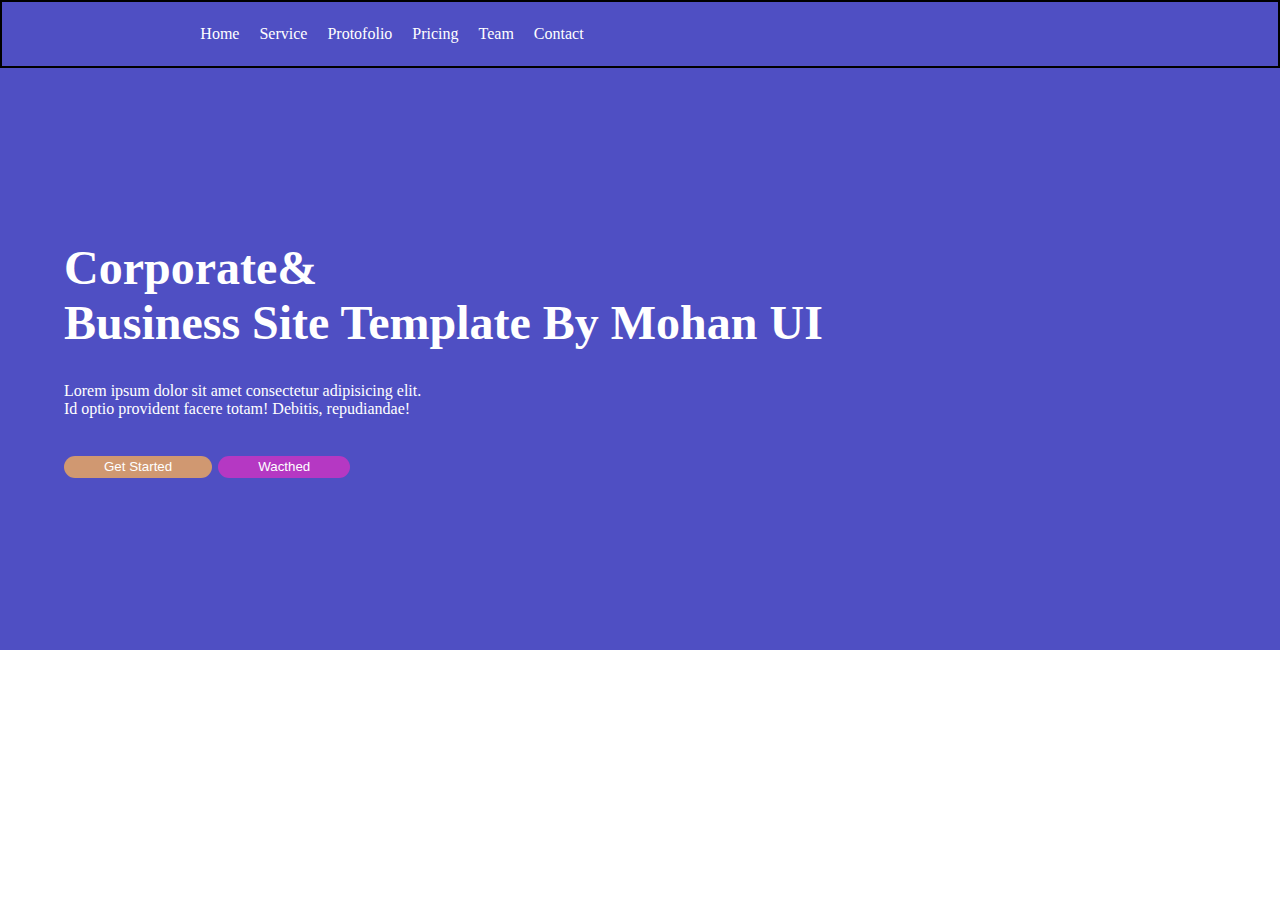
==== index.html @ ad873ef4 "small" ====
<!DOCTYPE html>
<html lang="en">
<head>
    <meta charset="UTF-8">
    <meta name="viewport" content="width=device-width, initial-scale=1.0">
    <title>Document</title>
    <link rel="stylesheet" href="./style.css">
</head>
<body>
    <main>
        <header class="hd1">
            <nav>
                <img class="logo" src="https://www.halogencreative.co.uk/wp-content/uploads/2016/03/1370677824big-graphic-logo.png" alt="">

                <ul class="navbar">
                    <li>Home</li>
                    <li>Service</li>
                    <li>Protofolio</li>
                    <li>Pricing</li>
                    <li>Team</li>
                    <li>Contact</li>
                </ul>
                <div class="icon">

                    <svg xmlns="http://www.w3.org/2000/svg" fill="none" viewBox="0 0 24 24" strokeWidth={1.5} stroke="currentColor" className="size-6">
                        <path strokeLinecap="round" strokeLinejoin="round" d="M3.75 6.75h16.5M3.75 12h16.5m-16.5 5.25h16.5" />
                      </svg>
                </div>
                  


            </nav>

            <section class="div1">

                <div class="div2">
                    <h1>
                        Corporate&<br>Business Site Template By Mohan UI
                    
                    </h1>

                    <p class="ptag">Lorem ipsum dolor sit amet consectetur adipisicing elit.<br> Id optio provident facere totam! Debitis, repudiandae!</p>

                    <p>
                        <button class="btn1">Get Started</button>
                        <button class="btn2">Wacthed</button>
                    </p>
                </div>

                <div>
                    <img class="img1" src="https://www.shutterstock.com/image-photo/young-woman-eating-restaurant-260nw-336965885.jpg" alt="">
                </div>
            </section>
        </header>
    </main>
    
</body>
</html>
---- style.css ----
*{
    margin: 0;
    padding: 0;
    box-sizing: border-box;
}

.hd1{
    background-color: rgb(79, 79, 195);
}

.logo{
    width: 9rem;
    padding:2rem;
}
nav{
    display: flex;
    align-items: center;
    justify-content: space-around;
    /* padding-right: 3rem; */
    border: 2px solid black;
}

.navbar{
    display: flex;
    align-items: center;
    justify-content: space-around;
    gap: 20px;
    list-style: none;
    padding-right: 40rem;
    text-align: none;
    color: white;
}
.icon{
    background-color: rgb(236, 245, 236);
}

.div1{
    display: flex;
    align-items: center;
    padding: 4rem;
    
    justify-content:space-between;
    /* background-color: rgb(28, 199, 31); */

}

.div2{
    display: flex;
    flex-direction: column;
    font-size: 1.5rem;
    gap: 2rem;
    color: white ;
}

.ptag{
    font-size: 1rem;
}

.btn1{
    border: none;
    padding: 0.2rem;
    padding-right: 2.5rem;
    padding-left: 2.5rem;
    border-radius: 15rem;
    background-color: rgb(208, 152, 113);
    color: white;
}

.btn2{
    border: none;
    padding: 0.2rem;
    padding-right: 2.5rem;
    padding-left: 2.5rem;
    border-radius: 15rem;
    background-color: rgb(181, 56, 195);
    color: white;
}

.img1{
    height: 50vh;
  width: 80%;
  padding-left:5rem;

}
@media  (max-width:760px) {
    .div1{
        flex-direction: column;
    
    }
    .div2{
        margin-bottom: 4rem;
        justify-content: center;
    }
    .navbar{
        font-size: x-small;
    }
    .logo{
        width: 6rem;
    }
    
    
    
}
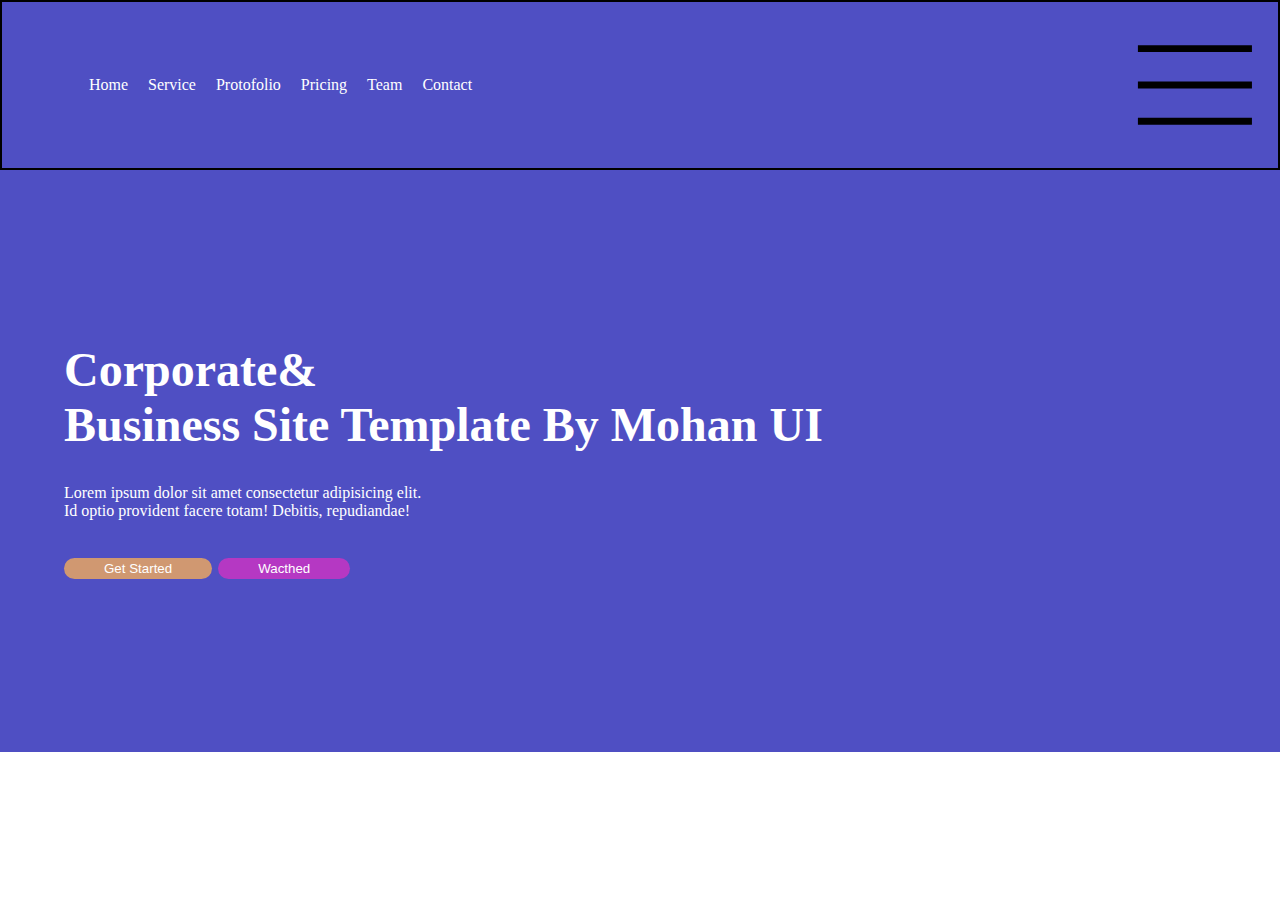
==== commit ab0d7544: "new-project-added" ====
--- a/index.html
+++ b/index.html
@@ -20,12 +20,12 @@
                     <li>Team</li>
                     <li>Contact</li>
                 </ul>
-                <div class="icon">
+        
 
-                    <svg xmlns="http://www.w3.org/2000/svg" fill="none" viewBox="0 0 24 24" strokeWidth={1.5} stroke="currentColor" className="size-6">
+                    <svg xmlns="http://www.w3.org/2000/svg" fill="none" viewBox="0 0 24 24" strokeWidth={1.5} stroke="currentColor" className="icon1">
                         <path strokeLinecap="round" strokeLinejoin="round" d="M3.75 6.75h16.5M3.75 12h16.5m-16.5 5.25h16.5" />
                       </svg>
-                </div>
+                
                   
 
 
--- a/style.css
+++ b/style.css
@@ -9,8 +9,11 @@
 }
 
 .logo{
-    width: 9rem;
+    width: 15rem;
     padding:2rem;
+}
+.icon1{
+    width:15%;
 }
 nav{
     display: flex;
@@ -95,7 +98,7 @@
         font-size: x-small;
     }
     .logo{
-        width: 6rem;
+        width: 12rem;
     }
     
     
